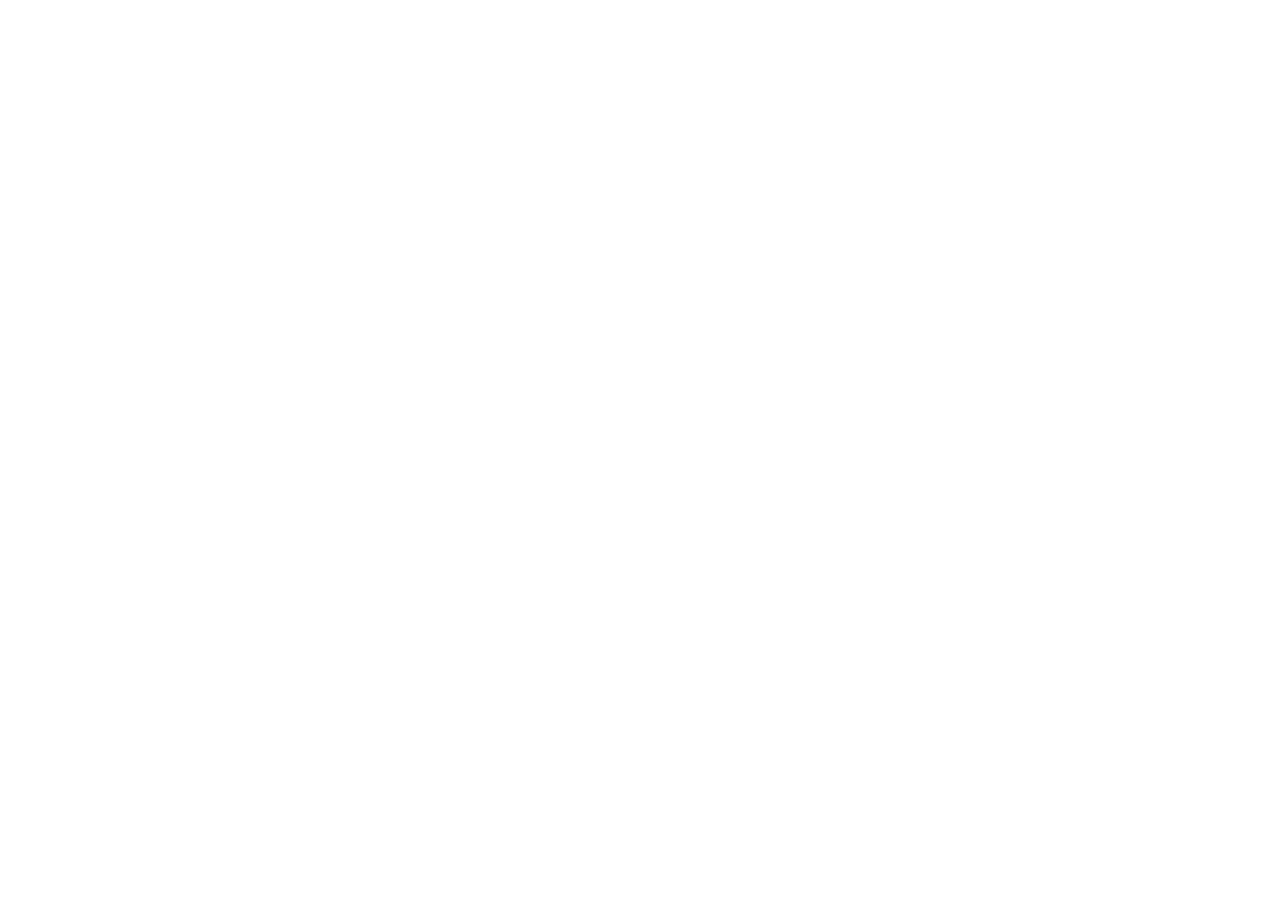
==== index.html @ fc815cf5 "init commit" ====
<!DOCTYPE html>
<html lang="en">
<head>
    <meta charset="UTF-8">
    <meta name="viewport" content="width=device-width, initial-scale=1.0">
    <title>Zoom</title>
    <link rel="stylesheet" href="./assets/css/style.css">
</head>
<body>

    
    
</body>
</html>
---- assets/css/style.css ----
/* #region Color palette */

:root{
    --bool-dark-bottom-navbar:rgba(34, 34, 34, 1);
    --bool-dark:rgba(74, 74, 74, 1);
    --bool-lighter: rgba(255, 255, 255, 1);
    --bool-darker: rgba(0, 0, 0, 1);
    --bool-danger: red;
}

/* #endregion Color palette */

/* #region Common rules */

*{
    box-sizing: border-box;
    margin: 0;
    padding: 0;
}




/* #endregion Common rules */
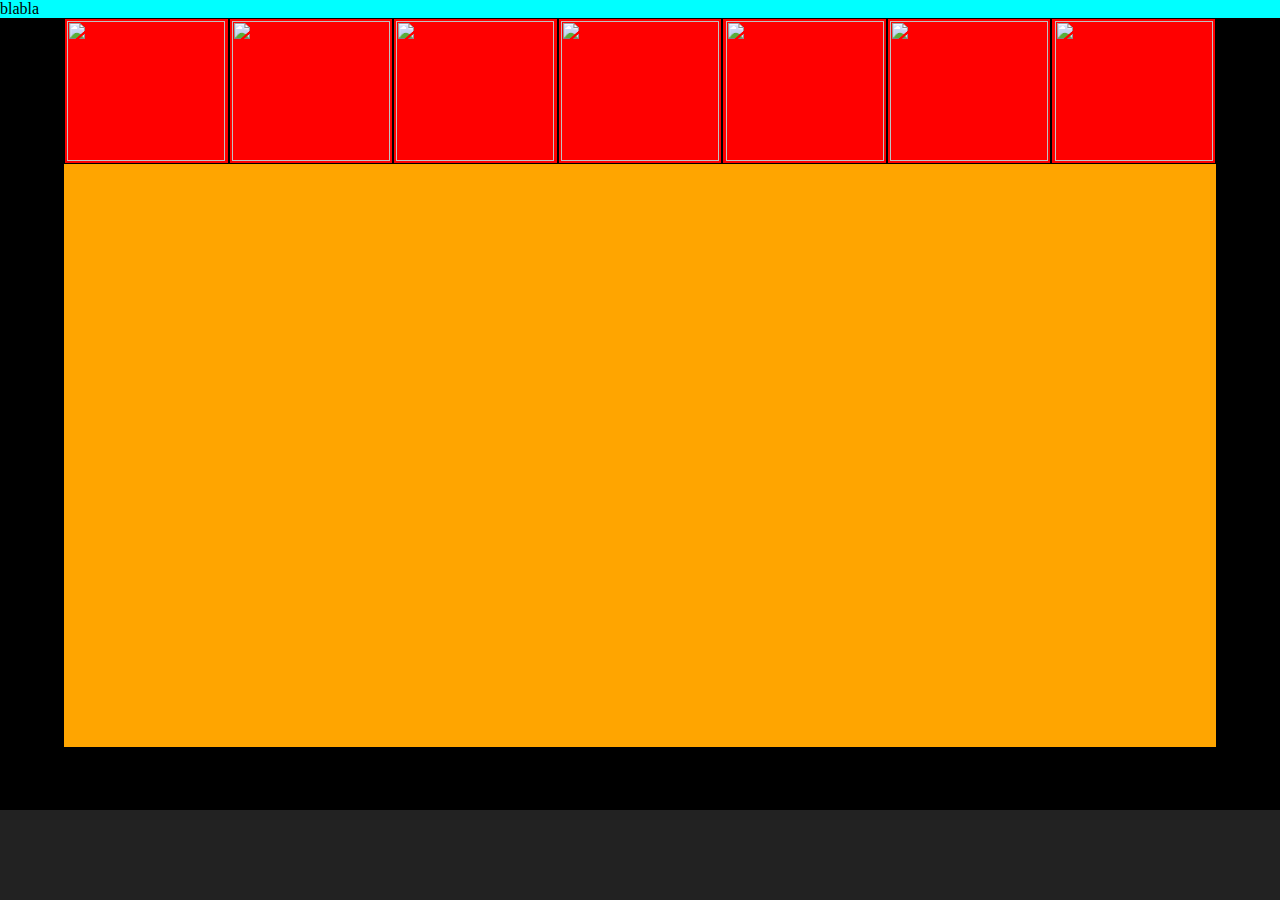
==== commit b5c7a5bc: "add main structure" ====
--- a/index.html
+++ b/index.html
@@ -5,10 +5,127 @@
     <meta name="viewport" content="width=device-width, initial-scale=1.0">
     <title>Zoom</title>
     <link rel="stylesheet" href="./assets/css/style.css">
+    <link rel="stylesheet" href="https://cdnjs.cloudflare.com/ajax/libs/font-awesome/6.5.1/css/all.min.css" integrity="sha512-DTOQO9RWCH3ppGqcWaEA1BIZOC6xxalwEsw9c2QQeAIftl+Vegovlnee1c9QX4TctnWMn13TZye+giMm8e2LwA==" crossorigin="anonymous" referrerpolicy="no-referrer" />
 </head>
-<body>
+<body class="debug">
 
-    
+    <!-- /#site_main -->
+    <div id="site_main">
+
+        <div class="main-container">
+
+            <div class="view-actions">
+                <div class="speaker-view">
+                    <!-- svg+scritta -->blabla
+                </div>
+                <div class="open-view">
+                    <!-- svg -->
+                </div>
+            </div>
+
+
+            <div class="users-container">
+
+                <!-- Row1 -->
+                <div class="row">
+
+                    <!-- User1 -->
+
+                    <div class="user-card">
+
+                        <img src="https://picsum.photos/300/200" alt="">
+
+                        <div class="username">
+                            <!-- svg+scritta -->
+                        </div>
+
+                    </div>
+
+                    <div class="user-card">
+
+                        <img src="https://picsum.photos/300/200" alt="">
+
+                        <div class="username">
+                            <!-- svg+scritta -->
+                        </div>
+
+                    </div>
+
+                    <div class="user-card">
+
+                        <img src="https://picsum.photos/300/200" alt="">
+
+                        <div class="username">
+                            <!-- svg+scritta -->
+                        </div>
+
+                    </div>
+
+                    <div class="user-card">
+
+                        <img src="https://picsum.photos/300/200" alt="">
+
+                        <div class="username">
+                            <!-- svg+scritta -->
+                        </div>
+
+                    </div>
+
+                    <div class="user-card">
+
+                        <img src="https://picsum.photos/300/200" alt="">
+
+                        <div class="username">
+                            <!-- svg+scritta -->
+                        </div>
+
+                    </div>
+
+                    <div class="user-card">
+
+                        <img src="https://picsum.photos/300/200" alt="">
+
+                        <div class="username">
+                            <!-- svg+scritta -->
+                        </div>
+
+                    </div>
+
+                    <div class="user-card">
+
+                        <img src="https://picsum.photos/300/200" alt="">
+
+                        <div class="username">
+                            <!-- svg+scritta -->
+                        </div>
+
+                    </div>
+
+                    
+
+                </div>
+
+            </div>
+
+        </div>
+
+        <!-- mettere footer -->
+        <nav>
+
+            <!-- /#left-actions -->
+            <div id="left-actions"></div>
+
+            <!-- /#center-actions -->
+            <div id="center-actions"></div>
+
+            <!-- /#right-actions -->
+            <div id="right-actions"></div>
+            
+
+        </nav>
+
+
+    </div>
     
 </body>
 </html>--- a/assets/css/style.css
+++ b/assets/css/style.css
@@ -10,6 +10,9 @@
 
 /* #endregion Color palette */
 
+
+
+
 /* #region Common rules */
 
 *{
@@ -19,6 +22,66 @@
 }
 
 
+#site_main{
+    height: 100vh;
+    width: 100%;
+    background-color: aqua;
+}
+
+.main-container{
+    height: 90%;
+    background-color: var(--bool-darker);
+}
+
+nav{
+    height: 10%;
+    background-color: var(--bool-dark-bottom-navbar);
+}
+
+/* #endregion Common rules */
 
 
-/* #endregion Common rules */
+/* debug */
+
+.debug .view-actions{
+    background-color: aqua;
+}
+
+.debug .users-container{
+    
+    background-color: orange;
+}
+
+.debug .row{
+    height: 20%;
+    background-color: aquamarine;
+}
+
+.debug .user-card{    
+    background-color: red;
+    border: 1px solid black;
+}
+
+
+.users-container{
+    width: 90%;
+    margin: auto;
+    height: 90%;
+}
+
+.row{
+    width: 100%;
+    display: flex;
+    justify-content: space-between;    
+}
+
+.user-card{
+    width: 100%;
+    position: relative;
+    padding: 0.2%;
+}
+
+img{
+    width: 100%;
+    height: 100%;
+}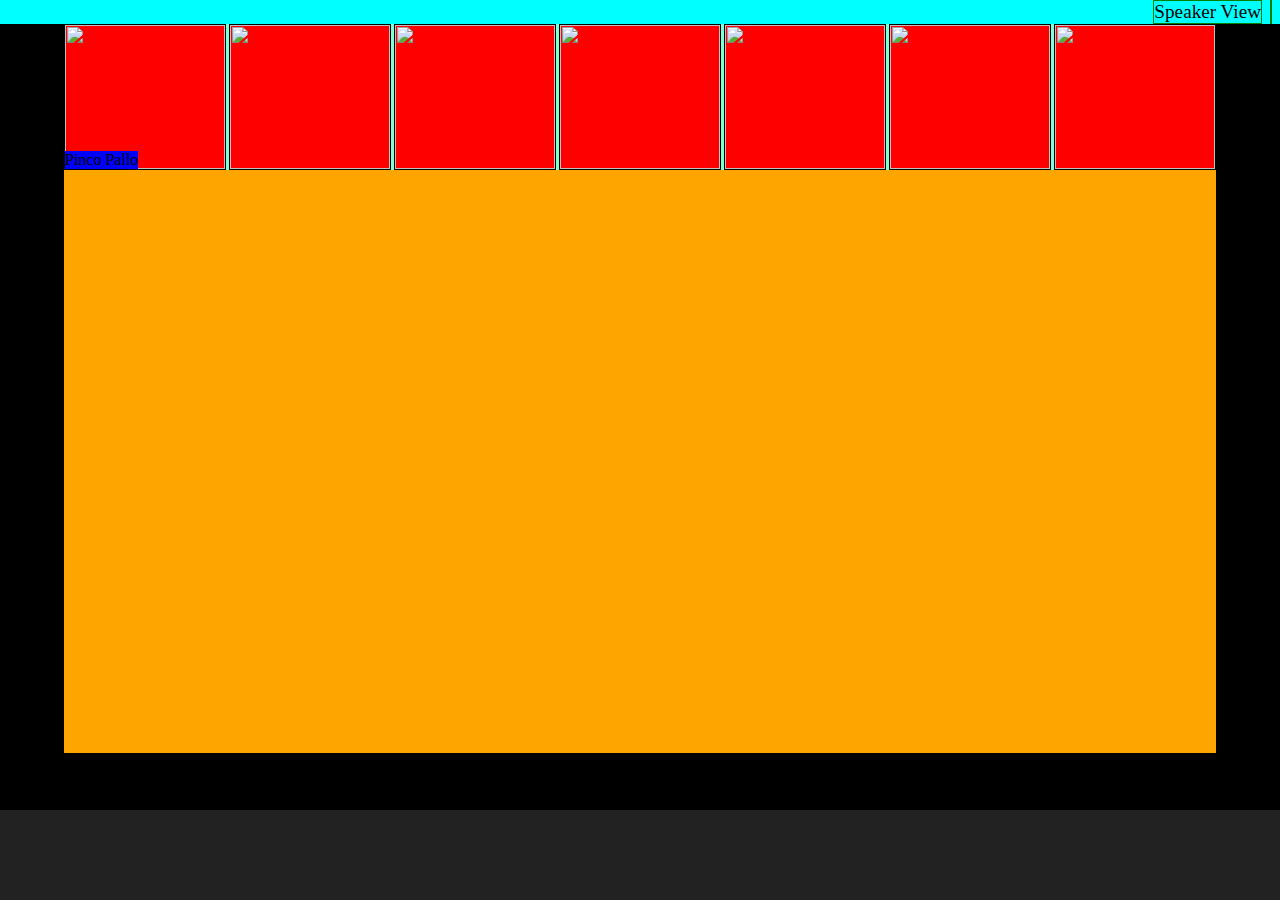
==== commit ced40abd: "add card structure" ====
--- a/index.html
+++ b/index.html
@@ -16,10 +16,13 @@
 
             <div class="view-actions">
                 <div class="speaker-view">
-                    <!-- svg+scritta -->blabla
+                    <i class="fa-solid fa-table"></i>
+                    <span>Speaker View</span>                 
+                    
                 </div>
+
                 <div class="open-view">
-                    <!-- svg -->
+                    <i class="fa-solid fa-table"></i>
                 </div>
             </div>
 
@@ -36,7 +39,8 @@
                         <img src="https://picsum.photos/300/200" alt="">
 
                         <div class="username">
-                            <!-- svg+scritta -->
+                            <i class="fa-solid fa-microphone-slash"></i>
+                            <span>Pinco Pallo</span>
                         </div>
 
                     </div>
--- a/assets/css/style.css
+++ b/assets/css/style.css
@@ -38,10 +38,15 @@
     background-color: var(--bool-dark-bottom-navbar);
 }
 
+img{
+    width: 100%;
+    height: 100%;
+}
+
 /* #endregion Common rules */
 
 
-/* debug */
+/* #region debug */
 
 .debug .view-actions{
     background-color: aqua;
@@ -62,26 +67,50 @@
     border: 1px solid black;
 }
 
+.debug .users-container{    
+    height: 90%;
+}
+
+
+/* #endregion debug */
+
+
+/* #region Speaker-view */
+
+.view-actions{
+    display: flex;
+    justify-content: end;
+    font-size: 1.2rem;
+}
+
+.speaker-view, .open-view{
+    border: 1px solid green;
+    margin-right: 0.5rem;
+}
+
+
+
 
 .users-container{
     width: 90%;
     margin: auto;
-    height: 90%;
 }
 
 .row{
     width: 100%;
     display: flex;
-    justify-content: space-between;    
+    justify-content: space-between;
+    gap: 0.2rem;    
 }
 
 .user-card{
     width: 100%;
     position: relative;
-    padding: 0.2%;
 }
 
-img{
-    width: 100%;
-    height: 100%;
+.username{
+    position: absolute;
+    bottom: 0;
+    left: 0;
+    background-color: blue;
 }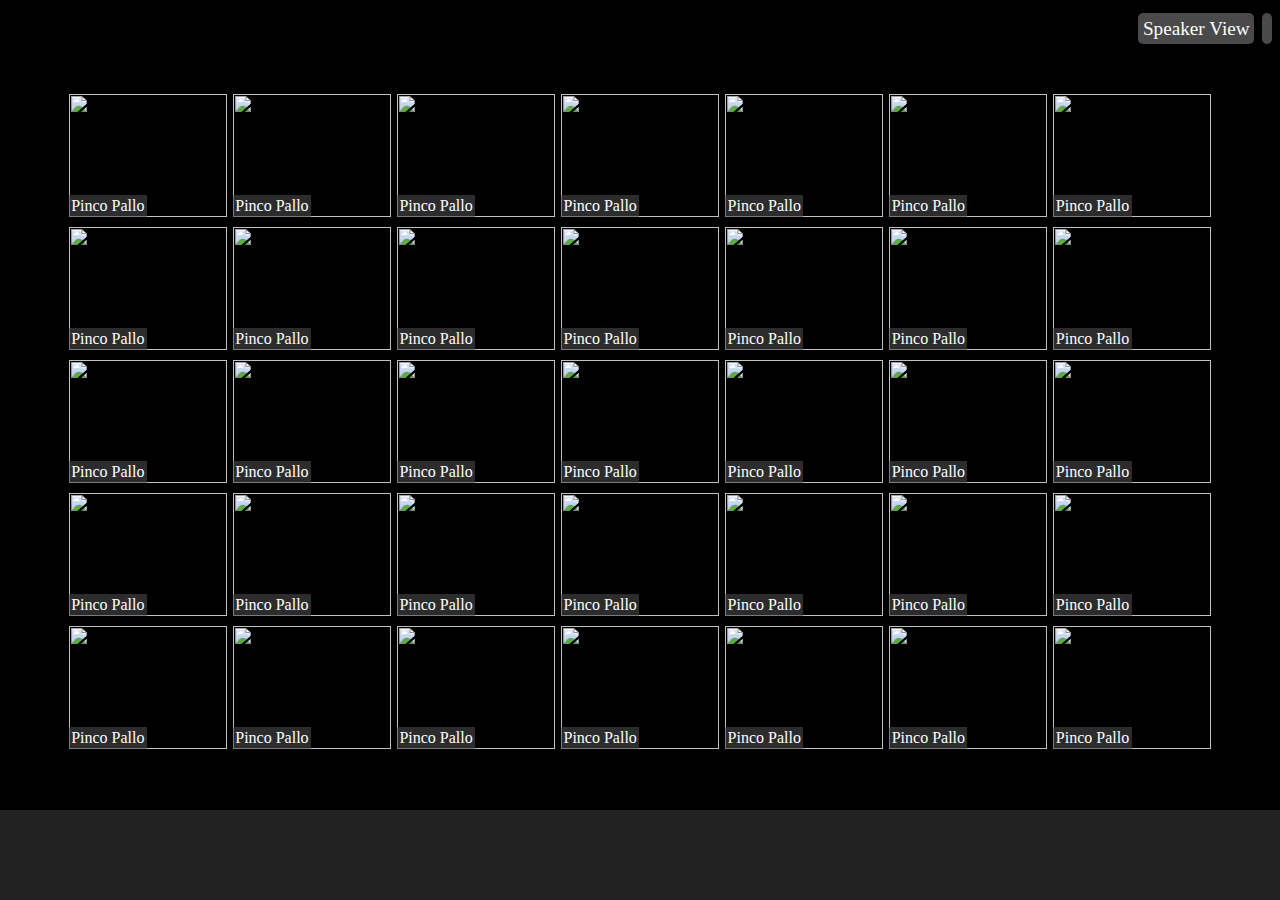
==== commit c84afb2d: "edit cards, add speaker view section" ====
--- a/index.html
+++ b/index.html
@@ -17,8 +17,8 @@
             <div class="view-actions">
                 <div class="speaker-view">
                     <i class="fa-solid fa-table"></i>
-                    <span>Speaker View</span>                 
-                    
+                    <span>Speaker View</span>                
+                   
                 </div>
 
                 <div class="open-view">
@@ -45,67 +45,438 @@
 
                     </div>
 
-                    <div class="user-card">
-
-                        <img src="https://picsum.photos/300/200" alt="">
-
-                        <div class="username">
-                            <!-- svg+scritta -->
-                        </div>
-
-                    </div>
-
-                    <div class="user-card">
-
-                        <img src="https://picsum.photos/300/200" alt="">
-
-                        <div class="username">
-                            <!-- svg+scritta -->
-                        </div>
-
-                    </div>
-
-                    <div class="user-card">
-
-                        <img src="https://picsum.photos/300/200" alt="">
-
-                        <div class="username">
-                            <!-- svg+scritta -->
-                        </div>
-
-                    </div>
-
-                    <div class="user-card">
-
-                        <img src="https://picsum.photos/300/200" alt="">
-
-                        <div class="username">
-                            <!-- svg+scritta -->
-                        </div>
-
-                    </div>
-
-                    <div class="user-card">
-
-                        <img src="https://picsum.photos/300/200" alt="">
-
-                        <div class="username">
-                            <!-- svg+scritta -->
-                        </div>
-
-                    </div>
-
-                    <div class="user-card">
-
-                        <img src="https://picsum.photos/300/200" alt="">
-
-                        <div class="username">
-                            <!-- svg+scritta -->
-                        </div>
-
-                    </div>
-
-                    
+                    <!-- User2 -->
+                    <div class="user-card">
+
+                        <img src="https://picsum.photos/300/200" alt="">
+
+                        <div class="username">
+                            <i class="fa-solid fa-microphone-slash"></i>
+                            <span>Pinco Pallo</span>
+                        </div>
+
+                    </div>
+
+                    <!-- User3 -->
+                    <div class="user-card">
+
+                        <img src="https://picsum.photos/300/200" alt="">
+
+                        <div class="username">
+                            <i class="fa-solid fa-microphone-slash"></i>
+                            <span>Pinco Pallo</span>
+                        </div>
+
+                    </div>
+
+                    <!-- User4 -->
+                    <div class="user-card">
+
+                        <img src="https://picsum.photos/300/200" alt="">
+
+                        <div class="username">
+                            <i class="fa-solid fa-microphone-slash"></i>
+                            <span>Pinco Pallo</span>
+                        </div>
+
+                    </div>
+
+                    <!-- User5 -->
+                    <div class="user-card">
+
+                        <img src="https://picsum.photos/300/200" alt="">
+
+                        <div class="username">
+                            <i class="fa-solid fa-microphone-slash"></i>
+                            <span>Pinco Pallo</span>
+                        </div>
+
+                    </div>
+
+                    <!-- User6 -->
+                    <div class="user-card">
+
+                        <img src="https://picsum.photos/300/200" alt="">
+
+                        <div class="username">
+                            <i class="fa-solid fa-microphone-slash"></i>
+                            <span>Pinco Pallo</span>
+                        </div>
+
+                    </div>
+
+                    <!-- User7 -->
+                    <div class="user-card">
+
+                        <img src="https://picsum.photos/300/200" alt="">
+
+                        <div class="username">
+                            <i class="fa-solid fa-microphone-slash"></i>
+                            <span>Pinco Pallo</span>
+                        </div>
+
+                    </div>
+
+                </div>
+
+                <!-- Row2 -->
+                <div class="row">
+
+                    <!-- User1 -->
+
+                    <div class="user-card">
+
+                        <img src="https://picsum.photos/300/200" alt="">
+
+                        <div class="username">
+                            <i class="fa-solid fa-microphone-slash"></i>
+                            <span>Pinco Pallo</span>
+                        </div>
+
+                    </div>
+
+                    <!-- User2 -->
+                    <div class="user-card">
+
+                        <img src="https://picsum.photos/300/200" alt="">
+
+                        <div class="username">
+                            <i class="fa-solid fa-microphone-slash"></i>
+                            <span>Pinco Pallo</span>
+                        </div>
+
+                    </div>
+
+                    <!-- User3 -->
+                    <div class="user-card">
+
+                        <img src="https://picsum.photos/300/200" alt="">
+
+                        <div class="username">
+                            <i class="fa-solid fa-microphone-slash"></i>
+                            <span>Pinco Pallo</span>
+                        </div>
+
+                    </div>
+
+                    <!-- User4 -->
+                    <div class="user-card">
+
+                        <img src="https://picsum.photos/300/200" alt="">
+
+                        <div class="username">
+                            <i class="fa-solid fa-microphone-slash"></i>
+                            <span>Pinco Pallo</span>
+                        </div>
+
+                    </div>
+
+                    <!-- User5 -->
+                    <div class="user-card">
+
+                        <img src="https://picsum.photos/300/200" alt="">
+
+                        <div class="username">
+                            <i class="fa-solid fa-microphone-slash"></i>
+                            <span>Pinco Pallo</span>
+                        </div>
+
+                    </div>
+
+                    <!-- User6 -->
+                    <div class="user-card">
+
+                        <img src="https://picsum.photos/300/200" alt="">
+
+                        <div class="username">
+                            <i class="fa-solid fa-microphone-slash"></i>
+                            <span>Pinco Pallo</span>
+                        </div>
+
+                    </div>
+
+                    <!-- User7 -->
+                    <div class="user-card">
+
+                        <img src="https://picsum.photos/300/200" alt="">
+
+                        <div class="username">
+                            <i class="fa-solid fa-microphone-slash"></i>
+                            <span>Pinco Pallo</span>
+                        </div>
+
+                    </div>
+
+                </div>
+
+                <!-- Row3 -->
+                <div class="row">
+
+                    <!-- User1 -->
+
+                    <div class="user-card">
+
+                        <img src="https://picsum.photos/300/200" alt="">
+
+                        <div class="username">
+                            <i class="fa-solid fa-microphone-slash"></i>
+                            <span>Pinco Pallo</span>
+                        </div>
+
+                    </div>
+
+                    <!-- User2 -->
+                    <div class="user-card">
+
+                        <img src="https://picsum.photos/300/200" alt="">
+
+                        <div class="username">
+                            <i class="fa-solid fa-microphone-slash"></i>
+                            <span>Pinco Pallo</span>
+                        </div>
+
+                    </div>
+
+                    <!-- User3 -->
+                    <div class="user-card">
+
+                        <img src="https://picsum.photos/300/200" alt="">
+
+                        <div class="username">
+                            <i class="fa-solid fa-microphone-slash"></i>
+                            <span>Pinco Pallo</span>
+                        </div>
+
+                    </div>
+
+                    <!-- User4 -->
+                    <div class="user-card">
+
+                        <img src="https://picsum.photos/300/200" alt="">
+
+                        <div class="username">
+                            <i class="fa-solid fa-microphone-slash"></i>
+                            <span>Pinco Pallo</span>
+                        </div>
+
+                    </div>
+
+                    <!-- User5 -->
+                    <div class="user-card">
+
+                        <img src="https://picsum.photos/300/200" alt="">
+
+                        <div class="username">
+                            <i class="fa-solid fa-microphone-slash"></i>
+                            <span>Pinco Pallo</span>
+                        </div>
+
+                    </div>
+
+                    <!-- User6 -->
+                    <div class="user-card">
+
+                        <img src="https://picsum.photos/300/200" alt="">
+
+                        <div class="username">
+                            <i class="fa-solid fa-microphone-slash"></i>
+                            <span>Pinco Pallo</span>
+                        </div>
+
+                    </div>
+
+                    <!-- User7 -->
+                    <div class="user-card">
+
+                        <img src="https://picsum.photos/300/200" alt="">
+
+                        <div class="username">
+                            <i class="fa-solid fa-microphone-slash"></i>
+                            <span>Pinco Pallo</span>
+                        </div>
+
+                    </div>
+
+                </div>
+
+                <!-- Row4 -->
+                <div class="row">
+
+                    <!-- User1 -->
+
+                    <div class="user-card">
+
+                        <img src="https://picsum.photos/300/200" alt="">
+
+                        <div class="username">
+                            <i class="fa-solid fa-microphone-slash"></i>
+                            <span>Pinco Pallo</span>
+                        </div>
+
+                    </div>
+
+                    <!-- User2 -->
+                    <div class="user-card">
+
+                        <img src="https://picsum.photos/300/200" alt="">
+
+                        <div class="username">
+                            <i class="fa-solid fa-microphone-slash"></i>
+                            <span>Pinco Pallo</span>
+                        </div>
+
+                    </div>
+
+                    <!-- User3 -->
+                    <div class="user-card">
+
+                        <img src="https://picsum.photos/300/200" alt="">
+
+                        <div class="username">
+                            <i class="fa-solid fa-microphone-slash"></i>
+                            <span>Pinco Pallo</span>
+                        </div>
+
+                    </div>
+
+                    <!-- User4 -->
+                    <div class="user-card">
+
+                        <img src="https://picsum.photos/300/200" alt="">
+
+                        <div class="username">
+                            <i class="fa-solid fa-microphone-slash"></i>
+                            <span>Pinco Pallo</span>
+                        </div>
+
+                    </div>
+
+                    <!-- User5 -->
+                    <div class="user-card">
+
+                        <img src="https://picsum.photos/300/200" alt="">
+
+                        <div class="username">
+                            <i class="fa-solid fa-microphone-slash"></i>
+                            <span>Pinco Pallo</span>
+                        </div>
+
+                    </div>
+
+                    <!-- User6 -->
+                    <div class="user-card">
+
+                        <img src="https://picsum.photos/300/200" alt="">
+
+                        <div class="username">
+                            <i class="fa-solid fa-microphone-slash"></i>
+                            <span>Pinco Pallo</span>
+                        </div>
+
+                    </div>
+
+                    <!-- User7 -->
+                    <div class="user-card">
+
+                        <img src="https://picsum.photos/300/200" alt="">
+
+                        <div class="username">
+                            <i class="fa-solid fa-microphone-slash"></i>
+                            <span>Pinco Pallo</span>
+                        </div>
+
+                    </div>
+
+
+                </div>
+
+                <!-- Row5 -->
+                <div class="row">
+
+                    <!-- User1 -->
+
+                    <div class="user-card">
+
+                        <img src="https://picsum.photos/300/200" alt="">
+
+                        <div class="username">
+                            <i class="fa-solid fa-microphone-slash"></i>
+                            <span>Pinco Pallo</span>
+                        </div>
+
+                    </div>
+
+                    <!-- User2 -->
+                    <div class="user-card">
+
+                        <img src="https://picsum.photos/300/200" alt="">
+
+                        <div class="username">
+                            <i class="fa-solid fa-microphone-slash"></i>
+                            <span>Pinco Pallo</span>
+                        </div>
+
+                    </div>
+
+                    <!-- User3 -->
+                    <div class="user-card">
+
+                        <img src="https://picsum.photos/300/200" alt="">
+
+                        <div class="username">
+                            <i class="fa-solid fa-microphone-slash"></i>
+                            <span>Pinco Pallo</span>
+                        </div>
+
+                    </div>
+
+                    <!-- User4 -->
+                    <div class="user-card">
+
+                        <img src="https://picsum.photos/300/200" alt="">
+
+                        <div class="username">
+                            <i class="fa-solid fa-microphone-slash"></i>
+                            <span>Pinco Pallo</span>
+                        </div>
+
+                    </div>
+
+                    <!-- User5 -->
+                    <div class="user-card">
+
+                        <img src="https://picsum.photos/300/200" alt="">
+
+                        <div class="username">
+                            <i class="fa-solid fa-microphone-slash"></i>
+                            <span>Pinco Pallo</span>
+                        </div>
+
+                    </div>
+
+                    <!-- User6 -->
+                    <div class="user-card">
+
+                        <img src="https://picsum.photos/300/200" alt="">
+
+                        <div class="username">
+                            <i class="fa-solid fa-microphone-slash"></i>
+                            <span>Pinco Pallo</span>
+                        </div>
+
+                    </div>
+
+                    <!-- User7 -->
+                    <div class="user-card">
+
+                        <img src="https://picsum.photos/300/200" alt="">
+
+                        <div class="username">
+                            <i class="fa-solid fa-microphone-slash"></i>
+                            <span>Pinco Pallo</span>
+                        </div>
+
+                    </div>
 
                 </div>
 
--- a/assets/css/style.css
+++ b/assets/css/style.css
@@ -3,6 +3,7 @@
 :root{
     --bool-dark-bottom-navbar:rgba(34, 34, 34, 1);
     --bool-dark:rgba(74, 74, 74, 1);
+    --bool-dark-sheer:rgba(74, 74, 74, 0.596);
     --bool-lighter: rgba(255, 255, 255, 1);
     --bool-darker: rgba(0, 0, 0, 1);
     --bool-danger: red;
@@ -48,25 +49,25 @@
 
 /* #region debug */
 
-.debug .view-actions{
+/* .debug .view-actions{
     background-color: aqua;
 }
-
-.debug .users-container{
+ */
+/* .debug .users-container{
     
     background-color: orange;
-}
+} */
 
-.debug .row{
+/* .debug .row{
     height: 20%;
     background-color: aquamarine;
-}
+} */
 
-.debug .user-card{    
+/* .debug .user-card{    
     background-color: red;
     border: 1px solid black;
 }
-
+ */
 .debug .users-container{    
     height: 90%;
 }
@@ -81,26 +82,30 @@
     display: flex;
     justify-content: end;
     font-size: 1.2rem;
+    padding: 1% 0;
 }
 
 .speaker-view, .open-view{
-    border: 1px solid green;
+    background-color: var(--bool-dark);
     margin-right: 0.5rem;
+    color: var(--bool-lighter);
+    padding: 0.3rem;
+    border-radius: 5px;
 }
-
-
-
 
 .users-container{
     width: 90%;
     margin: auto;
+    padding: 2rem 0;    
 }
 
 .row{
     width: 100%;
     display: flex;
     justify-content: space-between;
-    gap: 0.2rem;    
+    gap: 0.4rem;
+    height: calc(100% / 5);
+    padding: 0.3rem;
 }
 
 .user-card{
@@ -112,5 +117,7 @@
     position: absolute;
     bottom: 0;
     left: 0;
-    background-color: blue;
-}+    background-color: var(--bool-dark-sheer);
+    color: var(--bool-lighter);
+    padding: 1.5%;
+}
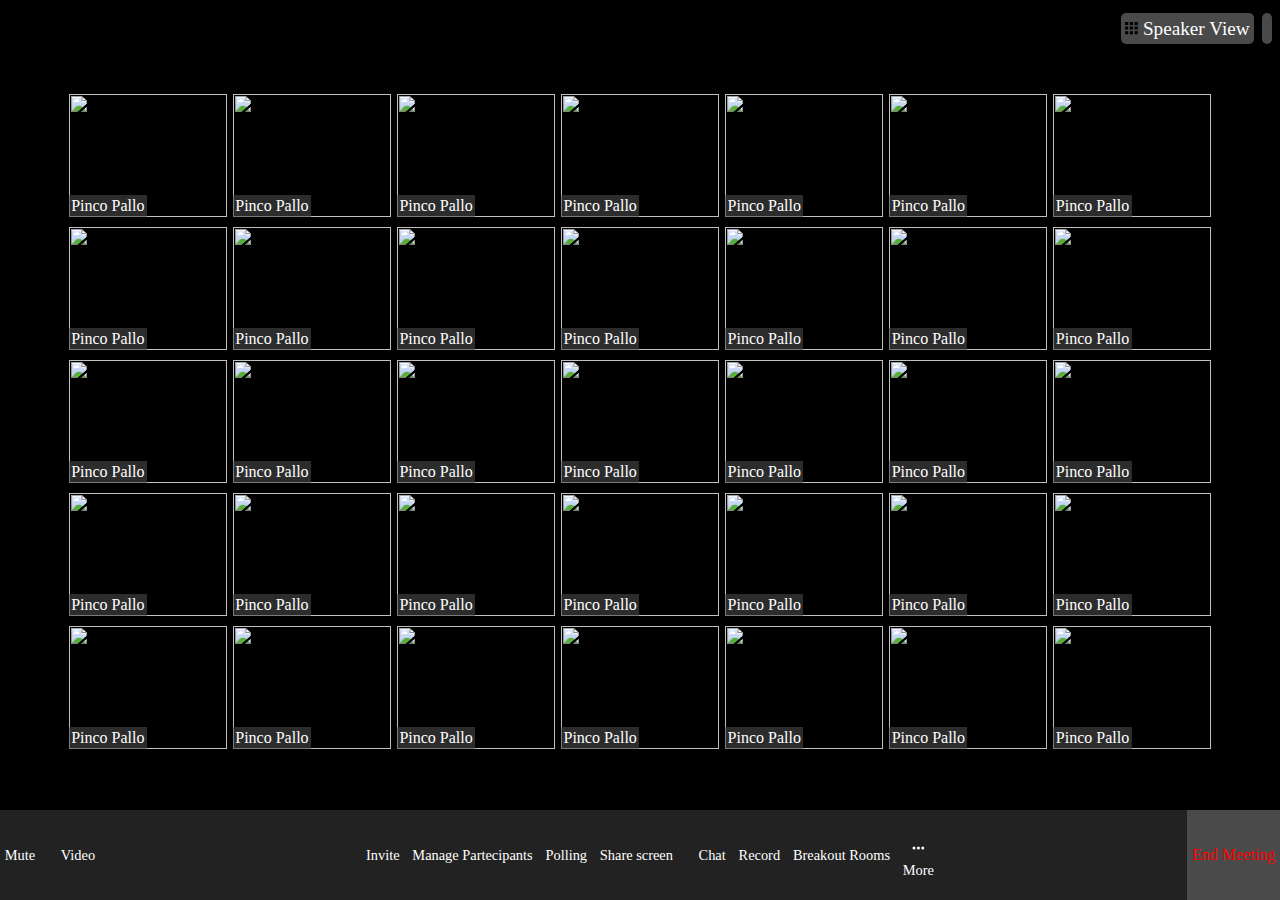
==== commit d25f4606: "add footer" ====
--- a/index.html
+++ b/index.html
@@ -7,7 +7,7 @@
     <link rel="stylesheet" href="./assets/css/style.css">
     <link rel="stylesheet" href="https://cdnjs.cloudflare.com/ajax/libs/font-awesome/6.5.1/css/all.min.css" integrity="sha512-DTOQO9RWCH3ppGqcWaEA1BIZOC6xxalwEsw9c2QQeAIftl+Vegovlnee1c9QX4TctnWMn13TZye+giMm8e2LwA==" crossorigin="anonymous" referrerpolicy="no-referrer" />
 </head>
-<body class="debug">
+<body>
 
     <!-- /#site_main -->
     <div id="site_main">
@@ -16,13 +16,15 @@
 
             <div class="view-actions">
                 <div class="speaker-view">
-                    <i class="fa-solid fa-table"></i>
+                    <svg xmlns="http://www.w3.org/2000/svg" shape-rendering="geometricPrecision" text-rendering="geometricPrecision" image-rendering="optimizeQuality" fill-rule="evenodd" clip-rule="evenodd" viewBox="0 0 512 486.68">
+                        <path d="M10.208 0h108.173c5.615 0 10.207 4.593 10.207 10.208v100.159c0 5.615-4.592 10.208-10.207 10.208H10.208C4.593 120.575 0 115.982 0 110.367V10.208C0 4.593 4.593 0 10.208 0zm387.687 366.105h99.621c7.967 0 14.484 6.517 14.484 14.484v91.607c0 7.967-6.517 14.484-14.484 14.484h-99.621c-7.967 0-14.484-6.517-14.484-14.484v-91.607c0-7.967 6.517-14.484 14.484-14.484zm-191.706 0h99.621c7.967 0 14.484 6.517 14.484 14.484v91.607c0 7.967-6.517 14.484-14.484 14.484h-99.621c-7.967 0-14.483-6.517-14.483-14.484v-91.607c0-7.967 6.516-14.484 14.483-14.484zm-191.705 0h99.621c7.967 0 14.483 6.517 14.483 14.484v91.607c0 7.967-6.516 14.484-14.483 14.484H14.484C6.517 486.68 0 480.163 0 472.196v-91.607c0-7.967 6.517-14.484 14.484-14.484zm379.135-183.052h108.173c5.615 0 10.208 4.593 10.208 10.207v100.16c0 5.614-4.593 10.208-10.208 10.208H393.619c-5.615 0-10.208-4.594-10.208-10.208V193.26c0-5.614 4.593-10.207 10.208-10.207zm-191.706 0h108.173c5.615 0 10.208 4.593 10.208 10.207v100.16c0 5.614-4.593 10.208-10.208 10.208H201.913c-5.614 0-10.207-4.594-10.207-10.208V193.26c0-5.614 4.593-10.207 10.207-10.207zm-191.705 0h108.173c5.615 0 10.207 4.593 10.207 10.207v100.16c0 5.614-4.592 10.208-10.207 10.208H10.208C4.593 303.628 0 299.034 0 293.42V193.26c0-5.614 4.593-10.207 10.208-10.207zM393.619 0h108.173C507.407 0 512 4.593 512 10.208v100.159c0 5.615-4.593 10.208-10.208 10.208H393.619c-5.615 0-10.208-4.593-10.208-10.208V10.208C383.411 4.593 388.004 0 393.619 0zM201.913 0h108.173c5.615 0 10.208 4.593 10.208 10.208v100.159c0 5.615-4.593 10.208-10.208 10.208H201.913c-5.614 0-10.207-4.593-10.207-10.208V10.208C191.706 4.593 196.299 0 201.913 0z"/>
+                    </svg>
                     <span>Speaker View</span>                
                    
                 </div>
 
                 <div class="open-view">
-                    <i class="fa-solid fa-table"></i>
+                    <i class="fa-solid fa-up-down-left-right"></i>
                 </div>
             </div>
 
@@ -484,23 +486,84 @@
 
         </div>
 
-        <!-- mettere footer -->
+    </div>
+    
+    
+        <!-- /#site_footer -->
+    <div id="site_footer">
+        
         <nav>
 
             <!-- /#left-actions -->
-            <div id="left-actions"></div>
+            <div id="left-actions">
+                <div class="mic">
+                    <i class="fa-solid fa-microphone"></i>
+                    <div class="text">Mute</div class="text">
+                </div>                
+                <i class="fa-solid fa-chevron-up"></i>
+                <div class="video">
+                   <i class="fa-solid fa-video"></i>
+                   <div class="text">Video</div class="text">
+                </div>                
+                <i class="fa-solid fa-chevron-up"></i>
+
+            </div>
 
             <!-- /#center-actions -->
-            <div id="center-actions"></div>
+            <div id="center-actions">
+                <div class="invite">
+                    <i class="fa-solid fa-user-plus"></i>
+                    <div class="text">Invite</div>
+                </div>
+                <div class="group">
+                    <i class="fa-solid fa-user-group"></i>
+                    <div class="text">Manage Partecipants</div>
+                </div>
+                <div class="chart">
+                    <i class="fa-solid fa-chart-simple"></i>
+                    <div class="text">Polling</div>
+                </div>
+                <div class="share">
+                    <i class="fa-solid fa-share-from-square"></i>
+                    <div class="text">Share screen</div>
+                </div>
+                <div class="chevron">
+                <i class="fa-solid fa-chevron-up"></i>
+                </div>
+                <div class="chat">
+                    <i class="fa-solid fa-comment"></i>
+                    <div class="text">Chat</div>
+                </div>
+                <div class="record">
+                    <i class="fa-solid fa-record-vinyl"></i>    
+                    <div class="text">Record</div>
+                </div>
+                <div class="rooms">
+                    <i class="fa-solid fa-table-cells-large"></i>
+                    <div class="text">Breakout Rooms</div>
+                </div>
+                <div class="more">
+                    <svg xmlns="http://www.w3.org/2000/svg" height="14" width="12.25" viewBox="0 0 448 512"><!--!Font Awesome Free 6.5.1 by @fontawesome - https://fontawesome.com/ License - https://fontawesome.com/license/free Copyright 2024 Fonticons, Inc.--><path fill="#ffffff" d="M8 256a56 56 0 1 1 112 0A56 56 0 1 1 8 256zm160 0a56 56 0 1 1 112 0 56 56 0 1 1 -112 0zm216-56a56 56 0 1 1 0 112 56 56 0 1 1 0-112z"/></svg>
+                    <div class="text">More</div>
+                </div>          
+                
+
+
+            </div>
 
             <!-- /#right-actions -->
-            <div id="right-actions"></div>
+            <div id="right-actions">
+                End Meeting
+            </div>
             
 
         </nav>
 
-
     </div>
+        
+
+
+    
     
 </body>
 </html>--- a/assets/css/style.css
+++ b/assets/css/style.css
@@ -22,26 +22,54 @@
     padding: 0;
 }
 
+body{
+    height: 100vh;
+}
+
+svg{
+    width: 0.8rem;
+}
 
 #site_main{
-    height: 100vh;
+    height: 90%;
     width: 100%;
-    background-color: aqua;
 }
 
 .main-container{
-    height: 90%;
+    height: 100%;
     background-color: var(--bool-darker);
 }
 
+.users-container{    
+    height: 90%;
+}
+
 nav{
-    height: 10%;
     background-color: var(--bool-dark-bottom-navbar);
+    height: 100%;
+    display: flex;
+    justify-content: space-between;
+    align-items: center;
+}
+
+i{
+    color: var(--bool-lighter);
 }
 
 img{
     width: 100%;
     height: 100%;
+}
+
+#site_footer{    
+    background-color: var(--bool-dark-bottom-navbar);
+    height: 10%;
+    width: 100%;
+}
+
+.text{
+    color: var(--bool-lighter);
+    font-size: 0.9rem;
 }
 
 /* #endregion Common rules */
@@ -68,10 +96,6 @@
     border: 1px solid black;
 }
  */
-.debug .users-container{    
-    height: 90%;
-}
-
 
 /* #endregion debug */
 
@@ -92,6 +116,10 @@
     padding: 0.3rem;
     border-radius: 5px;
 }
+
+/* #endregion Speaker-view */
+
+/* #region cards */
 
 .users-container{
     width: 90%;
@@ -121,3 +149,37 @@
     color: var(--bool-lighter);
     padding: 1.5%;
 }
+
+/* #endregion cards */
+
+
+/* #region footer */
+
+
+#right-actions{
+    color: var(--bool-danger);
+    background-color: var(--bool-dark);
+    height: 100%;
+    display: flex;
+    align-items: center;
+    padding: 0 0.3rem;
+}
+
+#center-actions, #left-actions{
+    display: flex;
+    gap: 0.8rem;
+    align-items: center;
+    padding: 0 0.3rem;
+}
+
+#left-actions > *, #center-actions > *{
+    display: inline-block;
+    text-align: center;
+    font-size: 1.6rem;
+}
+
+.share i{
+    color: limegreen;
+}
+
+/* #endregion footer */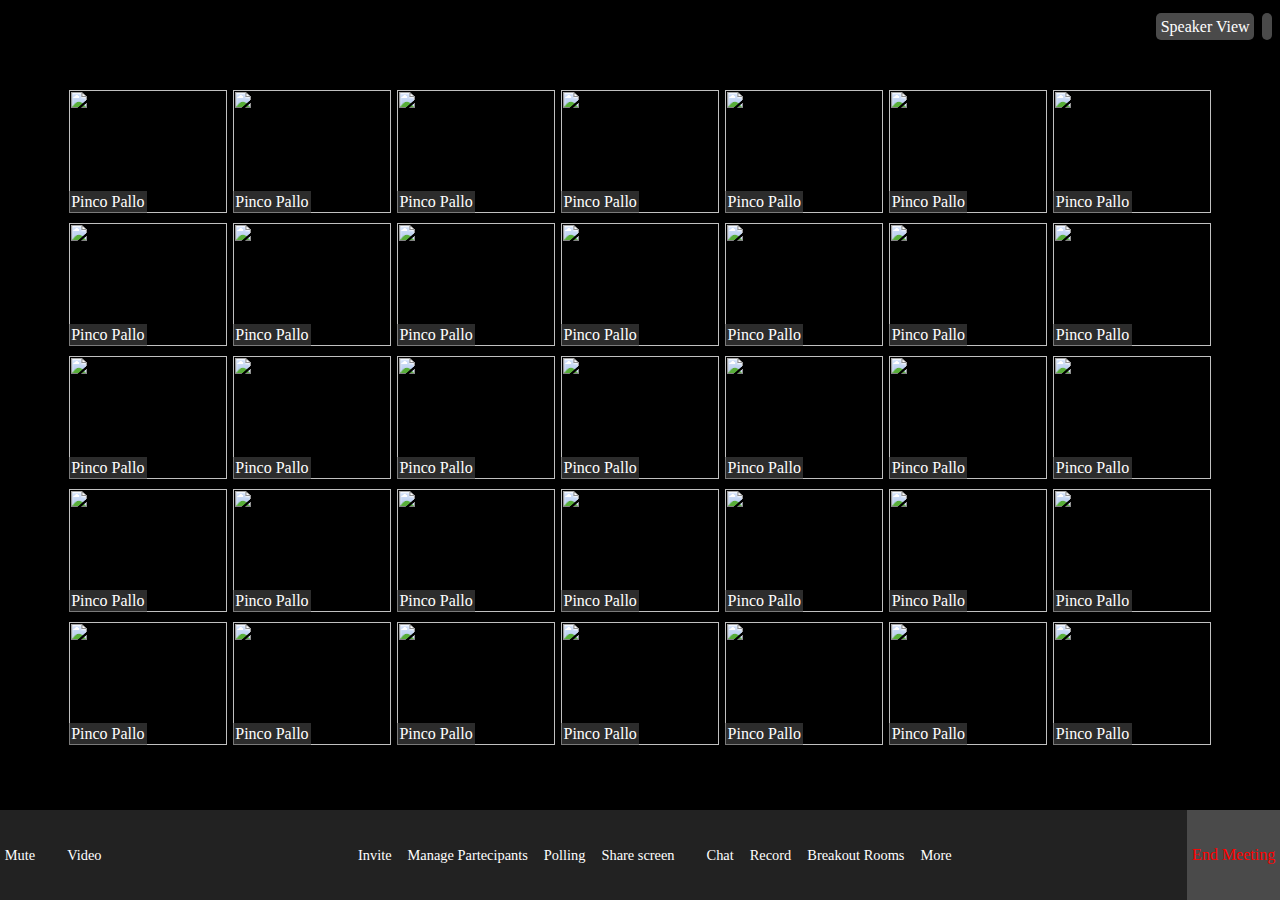
==== commit 09d130e4: "edit layout and add hovers" ====
--- a/index.html
+++ b/index.html
@@ -16,15 +16,13 @@
 
             <div class="view-actions">
                 <div class="speaker-view">
-                    <svg xmlns="http://www.w3.org/2000/svg" shape-rendering="geometricPrecision" text-rendering="geometricPrecision" image-rendering="optimizeQuality" fill-rule="evenodd" clip-rule="evenodd" viewBox="0 0 512 486.68">
-                        <path d="M10.208 0h108.173c5.615 0 10.207 4.593 10.207 10.208v100.159c0 5.615-4.592 10.208-10.207 10.208H10.208C4.593 120.575 0 115.982 0 110.367V10.208C0 4.593 4.593 0 10.208 0zm387.687 366.105h99.621c7.967 0 14.484 6.517 14.484 14.484v91.607c0 7.967-6.517 14.484-14.484 14.484h-99.621c-7.967 0-14.484-6.517-14.484-14.484v-91.607c0-7.967 6.517-14.484 14.484-14.484zm-191.706 0h99.621c7.967 0 14.484 6.517 14.484 14.484v91.607c0 7.967-6.517 14.484-14.484 14.484h-99.621c-7.967 0-14.483-6.517-14.483-14.484v-91.607c0-7.967 6.516-14.484 14.483-14.484zm-191.705 0h99.621c7.967 0 14.483 6.517 14.483 14.484v91.607c0 7.967-6.516 14.484-14.483 14.484H14.484C6.517 486.68 0 480.163 0 472.196v-91.607c0-7.967 6.517-14.484 14.484-14.484zm379.135-183.052h108.173c5.615 0 10.208 4.593 10.208 10.207v100.16c0 5.614-4.593 10.208-10.208 10.208H393.619c-5.615 0-10.208-4.594-10.208-10.208V193.26c0-5.614 4.593-10.207 10.208-10.207zm-191.706 0h108.173c5.615 0 10.208 4.593 10.208 10.207v100.16c0 5.614-4.593 10.208-10.208 10.208H201.913c-5.614 0-10.207-4.594-10.207-10.208V193.26c0-5.614 4.593-10.207 10.207-10.207zm-191.705 0h108.173c5.615 0 10.207 4.593 10.207 10.207v100.16c0 5.614-4.592 10.208-10.207 10.208H10.208C4.593 303.628 0 299.034 0 293.42V193.26c0-5.614 4.593-10.207 10.208-10.207zM393.619 0h108.173C507.407 0 512 4.593 512 10.208v100.159c0 5.615-4.593 10.208-10.208 10.208H393.619c-5.615 0-10.208-4.593-10.208-10.208V10.208C383.411 4.593 388.004 0 393.619 0zM201.913 0h108.173c5.615 0 10.208 4.593 10.208 10.208v100.159c0 5.615-4.593 10.208-10.208 10.208H201.913c-5.614 0-10.207-4.593-10.207-10.208V10.208C191.706 4.593 196.299 0 201.913 0z"/>
-                    </svg>
+                    <i class="fa-solid fa-grip"></i>
                     <span>Speaker View</span>                
                    
                 </div>
 
                 <div class="open-view">
-                    <i class="fa-solid fa-up-down-left-right"></i>
+                    <i class="fa-solid fa-maximize"></i>
                 </div>
             </div>
 
@@ -481,6 +479,10 @@
                     </div>
 
                 </div>
+
+                
+
+                
 
             </div>
 
@@ -543,7 +545,7 @@
                     <div class="text">Breakout Rooms</div>
                 </div>
                 <div class="more">
-                    <svg xmlns="http://www.w3.org/2000/svg" height="14" width="12.25" viewBox="0 0 448 512"><!--!Font Awesome Free 6.5.1 by @fontawesome - https://fontawesome.com/ License - https://fontawesome.com/license/free Copyright 2024 Fonticons, Inc.--><path fill="#ffffff" d="M8 256a56 56 0 1 1 112 0A56 56 0 1 1 8 256zm160 0a56 56 0 1 1 112 0 56 56 0 1 1 -112 0zm216-56a56 56 0 1 1 0 112 56 56 0 1 1 0-112z"/></svg>
+                    <i class="fa-solid fa-ellipsis"></i>
                     <div class="text">More</div>
                 </div>          
                 
--- a/assets/css/style.css
+++ b/assets/css/style.css
@@ -26,10 +26,6 @@
     height: 100vh;
 }
 
-svg{
-    width: 0.8rem;
-}
-
 #site_main{
     height: 90%;
     width: 100%;
@@ -38,6 +34,7 @@
 .main-container{
     height: 100%;
     background-color: var(--bool-darker);
+    overflow: auto;
 }
 
 .users-container{    
@@ -105,7 +102,7 @@
 .view-actions{
     display: flex;
     justify-content: end;
-    font-size: 1.2rem;
+    font-size: 1rem;
     padding: 1% 0;
 }
 
@@ -167,7 +164,7 @@
 
 #center-actions, #left-actions{
     display: flex;
-    gap: 0.8rem;
+    gap: 1rem;
     align-items: center;
     padding: 0 0.3rem;
 }
@@ -182,4 +179,28 @@
     color: limegreen;
 }
 
-/* #endregion footer */+
+#left-actions > .fa-solid.fa-chevron-up, .fa-solid.fa-chevron-up{
+    font-size: 0.6rem;
+}
+
+
+/* #endregion footer */
+
+/* #region for-fun */
+
+#site_footer i:hover{
+    font-size: 2.3rem;
+    cursor: pointer;
+}
+
+img:hover{
+    box-shadow: 0px 0px 5px 2px var(--bool-lighter);
+    cursor: pointer;
+}
+
+.view-actions i:hover{
+    cursor: pointer;
+}
+
+/* #endregion for-fun */